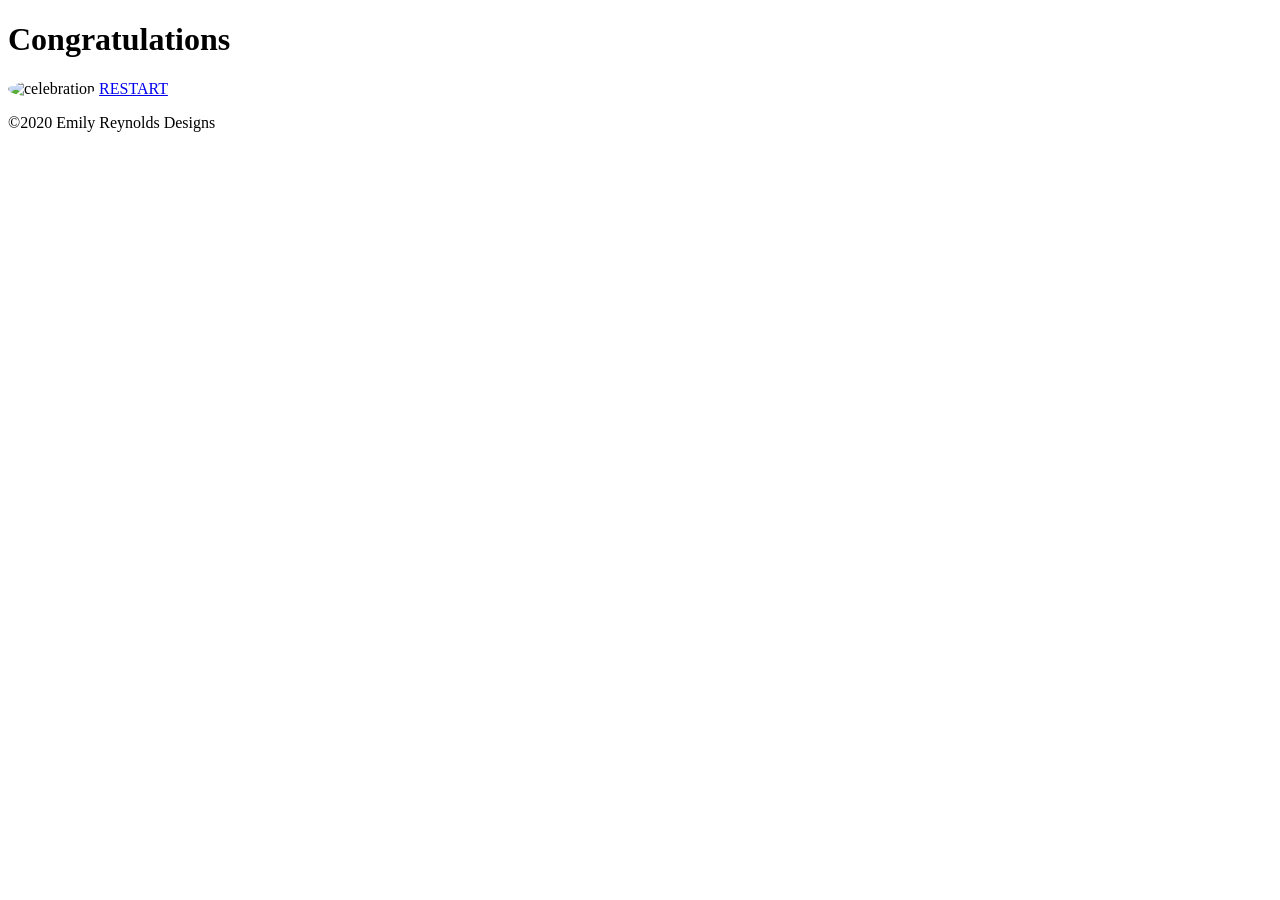
==== congratulations.html @ 84e2b5a1 "Changed folder structure" ====
<!DOCTYPE html>
<html>
   <head>
      <title> Horses, Cows and Cemeteries</title>
      <link rel="stylesheet" type="text/css" href="stylessheet.css">
   </head>
   <body>
      <main>
         <h1 id="congratulations"> Congratulations </h1>
         <img src="Images/brownhorse.jpg" alt="celebration" style="width: 25%; height: 20%; border-radius: 50%;">
         <a  id="start-button" href="index.html"> RESTART </a>
      </main>
      <footer>
         <p> &copy;2020 Emily Reynolds Designs</p>
      </footer>
   </body>
</html>
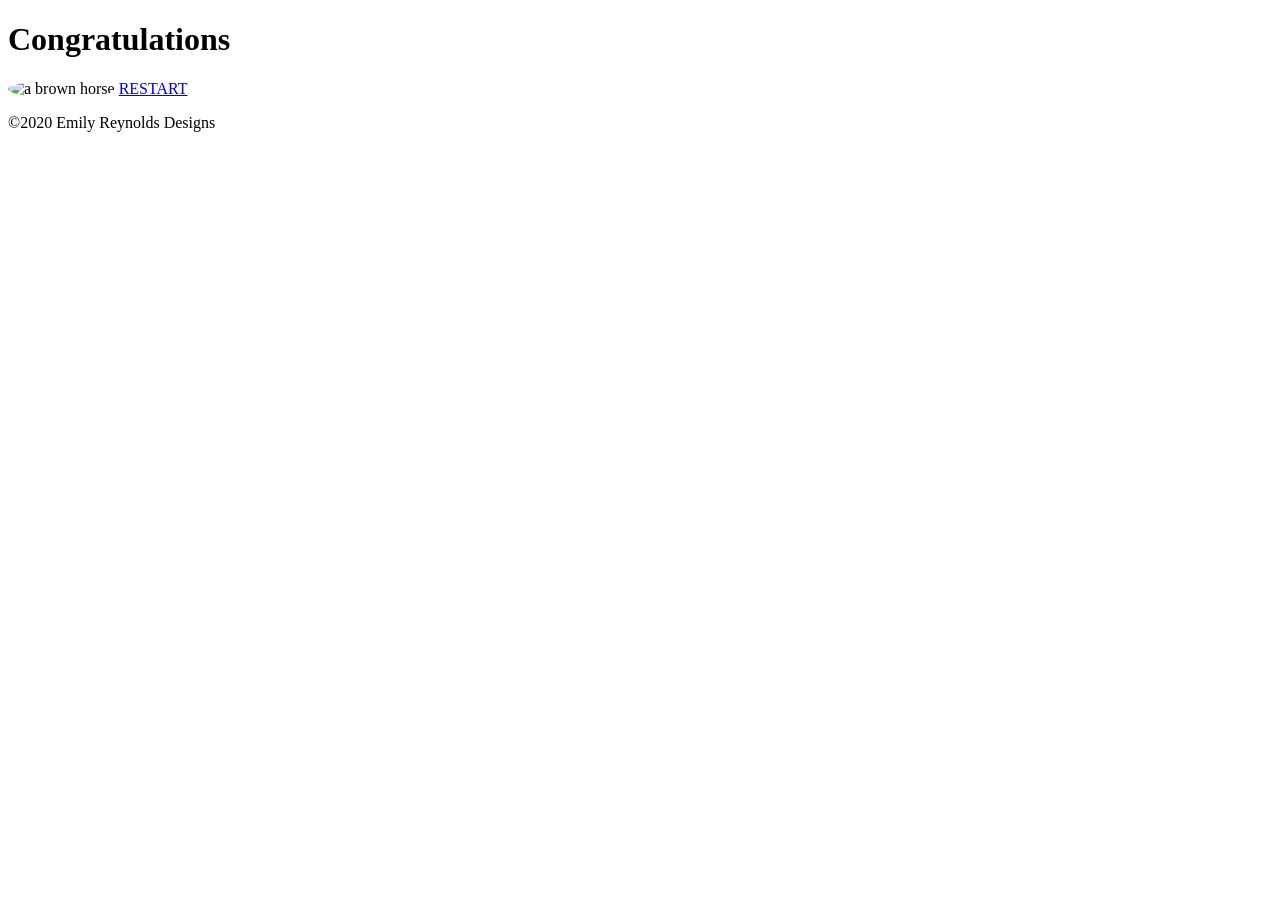
==== commit bf1c0df6: "Fixed alt tags" ====
--- a/congratulations.html
+++ b/congratulations.html
@@ -7,7 +7,7 @@
    <body>
       <main>
          <h1 id="congratulations"> Congratulations </h1>
-         <img src="Images/brownhorse.jpg" alt="celebration" style="width: 25%; height: 20%; border-radius: 50%;">
+         <img src="Images/brownhorse.jpg" alt="a brown horse" style="width: 25%; height: 20%; border-radius: 50%;">
          <a  id="start-button" href="index.html"> RESTART </a>
       </main>
       <footer>
